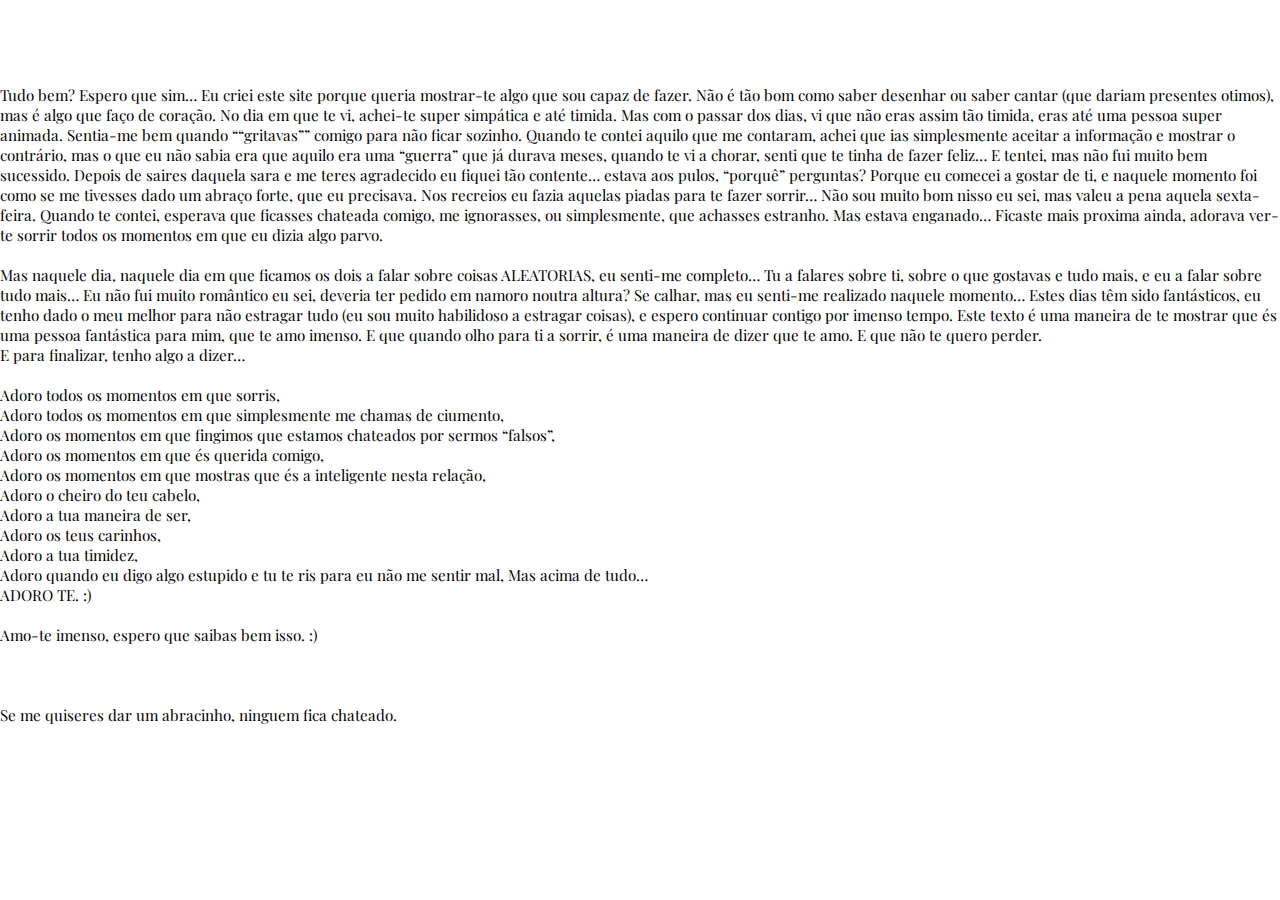
==== 25setembro.html @ 2f38c43a "Update 2" ====
<!DOCTYPE html>
<html lang="en">
<head>
<meta http-equiv="Content-Type" content="text/html; charset=UTF-8" />
<meta name="viewport" content="width=device-width; initial-scale=1.0">
<meta name="description" content="Website do Dreike." />
<meta name="keywords" content="Dreike, dreike, drake, Website, html, bigdreike, bigdrake" />
<meta name="author" content="Dreike" />
<meta name="robots" content="index, follow" /><title>Dreike</title>
<meta name="viewport" content="width=device-width, initial-scale=1, maximum-scale=1, user-scalable=no"/>
<link href="style.css" rel="stylesheet" type="text/css" />
<link href="images/favicon.ico" rel="shortcut icon" type="image/x-icon" /> 
<script type="text/javascript" src="jquery/jquery.min.js"></script>
<script src="scripts/jquery.scrollTo-1.4.3.1.min.js"></script>
<script type="text/javascript" src="scripts/jquery.parallax-1.1.js"></script>
<link href='http://fonts.googleapis.com/css?family=Montserrat:400,700' rel='stylesheet' type='text/css'>
<link href='http://fonts.googleapis.com/css?family=Playfair+Display:400,700,900' rel='stylesheet' type='text/css'>
<link rel="stylesheet" href="responsivemobilemenu.css" type="text/css"/>
<script type="text/javascript" src="scripts/responsivemobilemenu.js"></script>
<script src="scripts/jquery.easing.1.3.js"></script>
<script type="text/javascript" src="scripts/anchor.js"></script>

</head>
  <body>
	<h1>Olá, :)</h1>
	<p>Tudo bem? Espero que sim… Eu criei este site porque queria mostrar-te algo que sou capaz de fazer. Não é tão bom como saber desenhar ou saber cantar (que dariam presentes otimos), mas é algo que faço de coração. No dia em que te vi, achei-te super simpática e até timida. Mas com o passar dos dias, vi que não eras assim tão timida, eras até uma pessoa super animada. Sentia-me bem quando ““gritavas”” comigo para não ficar sozinho. Quando te contei aquilo que me contaram, achei que ias simplesmente aceitar a informação e mostrar o contrário, mas o que eu não sabia era que aquilo era uma “guerra” que já durava meses, quando te vi a chorar, senti que te tinha de fazer feliz… E tentei, mas não fui muito bem sucessido. Depois de saires daquela sara e me teres agradecido eu fiquei tão contente… estava aos pulos, “porquê” perguntas? Porque eu comecei a gostar de ti, e naquele momento foi como se me tivesses dado um abraço forte, que eu precisava. Nos recreios eu fazia aquelas piadas para te fazer sorrir… Não sou muito bom nisso eu sei, mas valeu a pena aquela sexta-feira. Quando te contei, esperava que ficasses chateada comigo, me ignorasses, ou simplesmente, que achasses estranho. Mas estava enganado… Ficaste mais proxima ainda, adorava ver-te sorrir todos os momentos em que eu dizia algo parvo. <br><br>Mas naquele dia, naquele dia em que ficamos os dois a falar sobre coisas ALEATORIAS, eu senti-me completo… Tu a falares sobre ti, sobre o que gostavas e tudo mais, e eu a falar sobre tudo mais… Eu não fui muito romântico eu sei, deveria ter pedido em namoro noutra altura? Se calhar, mas eu senti-me realizado naquele momento… Estes dias têm sido fantásticos, eu tenho dado o meu melhor para não estragar tudo (eu sou muito habilidoso a estragar coisas), e espero continuar contigo por imenso tempo. Este texto é uma maneira de te mostrar que és uma pessoa fantástica para mim, que te amo imenso. E que quando olho para ti a sorrir, é uma maneira de dizer que te amo. E que não te quero perder. <br>E para finalizar, tenho algo a dizer… <br><br>Adoro todos os momentos em que sorris, <br>Adoro todos os momentos em que simplesmente me chamas de ciumento, <br>Adoro os momentos em que fingimos que estamos chateados por sermos “falsos”, <br>Adoro os momentos em que és querida comigo, <br>Adoro os momentos em que mostras que és a inteligente nesta relação, <br>Adoro o cheiro do teu cabelo, <br>Adoro a tua maneira de ser, <br>Adoro os teus carinhos, <br>Adoro a tua timidez, <br>Adoro quando eu digo algo estupido e tu te ris para eu não me sentir mal, Mas acima de tudo…<br>ADORO TE. :)<br><br>Amo-te imenso, espero que saibas bem isso. :)<br><br><br><br>Se me quiseres dar um abracinho, ninguem fica chateado.</p>
  </body>
</html>
---- style.css ----
/*
Plugin: jQuery Parallax
Version 1.1.3
Author: Ian Lunn
Twitter: @IanLunn
Author URL: http://www.ianlunn.co.uk/
Plugin URL: http://www.ianlunn.co.uk/plugins/jquery-parallax/

License: http://creativecommons.org/licenses/by-sa/3.0/ (Attribution Share Alike). Please attribute work to Ian Lunn simply by leaving these comments in the source code or if you'd prefer, place a link on your website to http://www.ianlunn.co.uk/.
*/
@charset "utf-8";
/* CSS Document */

body{
	margin: 0;
	padding: 0;
	overflow-x: hidden;
	-webkit-font-smoothing: antialiased;
	font-family: 'Playfair Display', serif;
}

figure {
	display: block;
	margin: 0;
	padding:0;
}

* {
  box-sizing border-box;
  	margin: 0; 
	padding: 0;	
}

.wrapper_web {
	width:100%;
	min-height:100%;
	display:block;
}

a, a:visited{
	text-decoration: none;
	color: #696969;	
}

p{
	margin: 0 0 20px 0;	
}

p, ul{
	font-size-adjust:0.488;
}

img{
	border: 0;
}

p{
	margin-top:40px;	
}

h1{
	font-size:44px;
	line-height:45px;
	color: #ffffff;
	font-weight: 700; 
	font-family: 'Playfair Display', serif;
}

h2{
	font-size-adjust:0.531;
	font-weight:normal;
	text-transform: Uppercase;
	font-size:0.9em;
	line-height:30px;
}

h3{
	font-size-adjust:0.531;
	font-weight:normal;
	text-transform: Uppercase;
	font-size:1.4em;
	letter-spacing:1px;
	font-style: Italic;
	line-height:30px;
}

div#top {
	background: linear-gradient(rgba(255,255,255,0),rgba(255,255,255,0)), url(images/bg.jpg); 
	position: relative; 
	background-repeat: no-repeat; 
	background-size: cover; 
	width: 100%; 
	height: 790px; 
	overflow-y: scroll; 
}

img#top { 
	width: 100%; 
}

.center{
	text-align: center;
}

#menu{
	width: 100%;
	height: 106px;
	background:#fff;
	position: fixed;
	top: 0;
	font-family: 'Montserrat', sans-serif;
	text-transform: uppercase;
	letter-spacing: 4px;
	font-size: 11px;
	color: #292929;
	font-weight: 400;
	z-index: 10000;
	line-height: 106px;
}

#menu_logo{
	margin-left: 25px;
	float: left;
	z-index: 50;
	position: absolute;
}

#menu_logo img{
	width:50%;
	height:50%;
}

#logo img{
	width:100%;
	height:100%;
	max-width: 460px;
}

#logo{
	width:300px;
	margin: auto;
}

#menu_stuff a{
	margin: 0 25px 0 25px;
	text-decoration: none;
	color: #696969;
	width: 100%;
	z-index: 10000;
	text-align: center;
}	

#menu_stuff a:hover{
	margin: 0 25px 0 25px;
	text-decoration: none;
	color: #292929;
}	


#menu_stuff{
	height: 106px;
	width:100%;
	margin:auto;
	position: absolute;
	z-index: 9000;
	text-align: center;

}

#menu img{
	vertical-align: middle;
}

#intro{
	height:700px;
	padding-top:100px;
	position: relative;	
}

.box{
	width:50%;
	float: left;
	color: #FFFFFF;
	line-height:20px;
	background: #ffffff;
	height: 600px;
}

.work{
	width:33.33333333%;
	height: 498px;
	float: left;
	color: #FFFFFF;
	line-height:20px;
}

.work2{
	width:40%;
	height: 498px;
	float: left;
	color: #FFFFFF;
	line-height:20px;
}

.story {
	width: 500px;
	height: auto;
	margin: auto;
	position: absolute;
	top: 300px; left: 0; bottom: 0; right: 0;
	text-align: center;
	vertical-align: middle;
  	text-align: center;

}

.story2 .text {
	margin: 0 auto;
	overflow: hidden;
	width: 100%;
	height: 298px;
	position: relative;
	z-index: 300;
	font-size: 13px;
	line-height:35px;
	letter-spacing: 1px;
	color: #494949;
	background: #ffffff;
	padding-top: 100px;
	padding-bottom: 100px;
	text-align: left;
}

#margin {
	width:60%;
	min-width: 300px;
	margin:auto;
}

.story2 .text h1{
	color: #292929;
}

.councl{
	background: url('images/councl.jpg');
	background-position: bottom center;
	background-size: cover;
}


.gul {
	background: url('images/gulbla.jpg');
	background-size: cover;
}

.zound {
	background: url('images/zound.jpg');
	background-size: cover;
}

.sun {
	background: url('images/sunpocket.jpg');
	background-size: cover;
}

.boom {
	background: url('images/boomerang.jpg');
	background-size: cover;
}

.img {
	float: left;
}
.logos {
	width: 1046px;
	margin: auto;
}

.tweet {
	background: #ffffff;
	font-family: 'Playfair Display', serif;
	font-weight: 700;
	font-size: 47px;
	text-align: center;
	color: #100f0f;
	float: left;
	width:66.666%;
	height: 298px;
	padding-top: 100px;
	padding-bottom: 100px;
}

#twitter_id {
	color: #8f8f8f;
	font-size:14px;
	text-transform: uppercase;
	line-height: 70px;
	font-family: 'Montserrat', sans-serif;
	font-weight: 400;
	letter-spacing: 2px;
}
#intro {
	background:url(images/bg.jpg) center center no-repeat fixed;
	background-size: cover;
	color: white;
	margin: 0 auto;
	overflow: hidden;
}

.companies { 
	background: #262626;
	height: 315px;
	line-height: 315px;
	width:100%;
	clear: both;
}

.companies img{ 
	margin:0 25px 0 25px;
	vertical-align: middle;
}

.left{
	text-align: left;
	left:30px;
	height:80px;
	line-height:80px;
	font-size: 12px;
	text-transform: uppercase;
	letter-spacing: 2px;
	position: absolute;
}

.footer{
	height:80px;
	background:#161616;
	color: #ffffff;	
}

#tweets ul{
	list-style: none;
	margin: 0 40px 0 40px;
}

#tweets ul a{
	color: #696969;
	text-decoration: none;
}

#tweets ul a:hover{
	color: #494949;
	text-decoration: none;
}

.blurImg {
  position: relative;
  width: 100%;
  height: 790px;
  z-index: -1;
  top: 0;
  left: 0;
 }

.img-src { 
    position: fixed;
    height: 790px;
    background-position: center;
    background-size: cover;
    -webkit-background-size: cover;
    top: 0;
    bottom: 0;
    left: 0;
    right: 0;
}


.container {
  height: 1300px;
  background :white;
  z-index :1;
 }

figure {
	height: 100%;
	overflow: hidden;
	position: relative;
	width: 100%;
	cursor: pointer;
}
 
figcaption {
	background: rgba(0,0,0,0.9);
	color: white;
	display: table;
	height: 100%;
	left: 0;
	opacity: 0;
	position: absolute;
	right: 0;
	top: 0;
	z-index: 100;
	letter-spacing: 1px;
	line-height: 2.4em;
	padding: 50px;
	font-size: 0.9em;
		-webkit-transition: all 0.5s;
	-moz-transition: all 0.5s;
	-o-transition: all 0.5s;
	transition: all 0.5s;
}

figcaption h1{
	margin:10px;
}	
 
figcaption p {
	display: table-cell;
	font-size: 0.9em;
	position: relative;
	width: 500px;
	vertical-align: middle;
}

figure:hover figcaption {
	opacity: 1;
}

/************************************************************************************
smaller than 1100
*************************************************************************************/

@media screen and (max-width: 1100px) {

.story2 .text {
width: 100%;
height: auto;
padding-top:100px;
padding-bottom: 100px;
}

.councl {
	height: 700px;
}

.box{
	height: 700px;
}

.companies img {
	margin: 0 10px 0 25px;
}

figcaption {
	font-size: 0.75em;
	padding: 30px;
}

h1 {
font-size: 23px;
}

}	

/************************************************************************************
smaller than 960
*************************************************************************************/

@media screen and (max-width: 959px) {

.work{
	width:50%;
	height: 498px;
	float: left;
}

.box{
	width:100%;
	float: none;
	height: 498px;
}

.tweet {
	float: none;
	width:100%;
	height: 298px;
	clear:both;
	font-size: 40px;

}

.companies img{ 
	margin:0;
	vertical-align: middle;

}

.companies { 
	height: 100%;
	clear: both;
}

.story2 .text {
	text-align: center;
}

.story #logo img{
	width:60%;
	height:60%;
}

.story{
	width:auto;
	top: 300px;
}

#logo {
	width: 300px;
}

.logos {
	width: 100%;
	margin: auto;
}

.img {
	float: none;
	width: 100%
	text-align:100%;
}

.companies {
	height: auto;
	line-height: 110px;
	text-align: center;
	padding-top: 50px;
}

figccaption {
	padding: 20px;
}

h1 {
	line-height: 25px;
}

}

/************************************************************************************
smaller than 640
*************************************************************************************/

@media screen and (max-width: 640px) {
	
.tweet {
	float: none;
	width:100%;
	height: 298px;
	clear:both;
	font-size: 21px;
	line-height: 31px;
}
.blurImg {
	height: 640px;
}

.story {
	height: 300px;
}

.work {
	width:100%;
	height: 400px;
	float: left;
}

.story{
	width:auto;
	top: 200px;
}

#tweets ul {
	list-style: none;
	text-align: center;
	padding: 0;
	margin-top: 20px;

}

.story2 .text {
	height: 500px;
	clear: both;
}

.councl{
	background-position: center center;
	height: 300px !important;
}

.box{
	height: auto;
}

img#top {
	height:600px;
}

.left {
	font-size: 10px;
}

}
---- responsivemobilemenu.css ----
/*

Responsive Mobile Menu v1.0
Plugin URI: responsivemobilemenu.com

Author: Sergio Vitov
Author URI: http://xmacros.com

License: CC BY 3.0 http://creativecommons.org/licenses/by/3.0/

*/

.rmm {
	display:block;
	position:relative;
	width:100%;
	height: 30px;
	padding:0px;
	margin:0 auto !important;
	text-align: center;
}
.rmm * {
	-webkit-tap-highlight-color:transparent !important;
}
.rmm a {
	text-decoration:none;
	margin: 0;
	text-decoration: none;
	color: #696969;
	z-index: 10000;
	text-align: center;
}

.rmm a:hover {
	color: #292929;
}

.rmm .rmm-main-list, .rmm .rmm-main-list li {
	margin:0px;
	padding:0px;
}
.rmm ul {
	display:block;
	width:auto !important;
	margin:0 auto !important;
	overflow:hidden;
	list-style:none;
}


/* sublevel menu - in construction */
.rmm ul li ul, .rmm ul li ul li, .rmm ul li ul li a {
	display:none !important;
	height:0px !important;
	width:0px !important;
}
/* */


.rmm .rmm-main-list li {
	display:inline;
	padding:padding:0px;
	margin:0px !important;
}
.rmm-toggled {
	display:none;
	width:100%;
	position:relative;
	overflow:hidden;
	margin:0 auto !important;
}
.rmm-button:hover {
	cursor:pointer;
}
.rmm .rmm-toggled ul {
	display:none;
	margin-top: 30px !important;
	padding:0px !important;
}
.rmm .rmm-toggled ul li {
	display:block;
	margin:0 auto !important;
}




/* GRAPHITE STYLE */

.rmm.graphite .rmm-main-list li a {
	display:inline-block;
	padding:0 20px 0 20px;
	margin:0px -3px 0px -3px;
}
.rmm.graphite .rmm-main-list li a:hover {
}
.rmm.graphite .rmm-main-list li:first-child a {
	border-top-left-radius: 6px;
	border-bottom-left-radius: 6px;
}
.rmm.graphite .rmm-main-list li:last-child a {
	border-top-right-radius: 6px;
	border-bottom-right-radius: 6px;
}
.rmm.graphite .rmm-toggled {
	width:100%;
	min-height:106px;
}
.rmm.graphite .rmm-toggled-controls {
	display:block;
	height:36px;
	color:white;
	text-align:left;
	position:relative;
	background-repeat:repeat-x;
	border-radius:6px;
}
.rmm.graphite .rmm-toggled-title {
	position:relative;
	top:9px;
	left:15px;
	font-size:16px;
	color:white;
}
.rmm.graphite .rmm-button {
	display:block;
	position:absolute;
	right: 30px;
	top: 40px;
}

.rmm.graphite .rmm-button span {
	display:block;
	margin-top:5px;
	height:2px;
	background:#292929;
	width:27px;
}
.rmm.graphite .rmm-toggled ul li a {
	display:block;
	width:100%;
	background-color:#ffffff;
	text-align:center;
	padding:0;
}
.rmm.graphite .rmm-toggled ul li a:active {
	background-color:#444444;
}

/* SAPPHIRE STYLE */

.rmm.sapphire .rmm-main-list li a {
	display:inline-block;
	padding:8px 30px 8px 30px;
	margin:0px -3px 0px -3px;
	font-size:15px;
	text-shadow:1px 1px 1px #3e587b;
	background-color:#537b9f;
	border-left:1px solid #3e587b;
	background-image:url('rmm-img/sapphire-menu-bg.html');
	background-repeat:repeat-x;
}
.rmm.sapphire .rmm-main-list li a:hover {
	background:#3e597b;
}
.rmm.sapphire .rmm-main-list li:first-child a {
-webkit-border-top-left-radius: 5px;
-webkit-border-bottom-left-radius: 5px;
-moz-border-radius-topleft: 5px;
-moz-border-radius-bottomleft: 5px;
border-top-left-radius: 5px;
border-bottom-left-radius: 5px;
}
.rmm.sapphire .rmm-main-list li:last-child a {
	-webkit-border-top-right-radius: 5px;
-webkit-border-bottom-right-radius: 5px;
-moz-border-radius-topright: 5px;
-moz-border-radius-bottomright: 5px;
border-top-right-radius: 5px;
border-bottom-right-radius: 5px;
}
.rmm.sapphire .rmm-toggled {
	width:100%;
	min-height:106px;
}
.rmm.sapphire .rmm-toggled-controls {
	display:block;
	height:36px;
	color:white;
	text-align:left;
	position:relative;
	background-image:url('rmm-img/sapphire-menu-bg.html');
	background-repeat:repeat-x;
	border-radius:5px;
}
.rmm.sapphire .rmm-toggled-title {
	position:relative;
	top:9px;
	left:15px;
	font-size:16px;
	color:white;
	text-shadow:1px 1px 1px #3e587b;
}
.rmm.sapphire .rmm-button {
	display:block;
	position:absolute;
	right:9px;
	top:7px;
	width:20px;
	padding:0px 7px 0px 7px;
	border:1px solid #3e587b;
	border-radius:3px;
	background-image:url('rmm-img/sapphire-menu-bg.html');
	background-position:top;
}

.rmm.sapphire .rmm-button span {
	display:block;
	margin:4px 0px 4px 0px;
	height:2px;
	background:white;
	width:20px;
}
.rmm.sapphire .rmm-toggled ul li a {
	display:block;
	width:100%;
	background-color:#537698;
	text-align:center;
	padding:10px 0px 10px 0px;
	border-bottom:1px solid #3c5779;
	border-top:1px solid #6883a6;
	text-shadow:1px 1px 1px #333333;
}
.rmm.sapphire .rmm-toggled ul li a:active {
	background-color:#3c5779;
	border-bottom:1px solid #3c5779;
	border-top:1px solid #3c5779;
}
.rmm.sapphire .rmm-toggled ul li:first-child a { 
	border-top:1px solid #3c5779 !important;
}





/* MINIMAL STYLE */

.rmm.minimal a {
	color:#333333;
}
.rmm.minimal a:hover {
	opacity:0.7;
}
.rmm.minimal .rmm-main-list li a {
	display:inline-block;
	padding:8px 30px 8px 30px;
	margin:0px -3px 0px -3px;
	font-size:15px;
}
.rmm.minimal .rmm-toggled {
	width:95%;
	min-height:36px;
}
.rmm.minimal .rmm-toggled-controls {
	display:block;
	height:36px;
	color:#333333;
	text-align:left;
	position:relative;
}
.rmm.minimal .rmm-toggled-title {
	position:relative;
	top:9px;
	left:9px;
	font-size:16px;
	color:#33333;
}
.rmm.minimal .rmm-button {
	display:block;
	position:absolute;
	right:9px;
	top:7px;
}

.rmm.minimal .rmm-button span {
	display:block;
	margin:4px 0px 4px 0px;
	height:2px;
	background:#333333;
	width:25px;
}
.rmm.minimal .rmm-toggled ul li a {
	display:block;
	width:100%;
	text-align:center;
	padding:10px 0px 10px 0px;
	border-bottom:1px solid #dedede;
	color:#333333;
}
.rmm.minimal .rmm-toggled ul li:first-child a {
	border-top:1px solid #dedede;
}
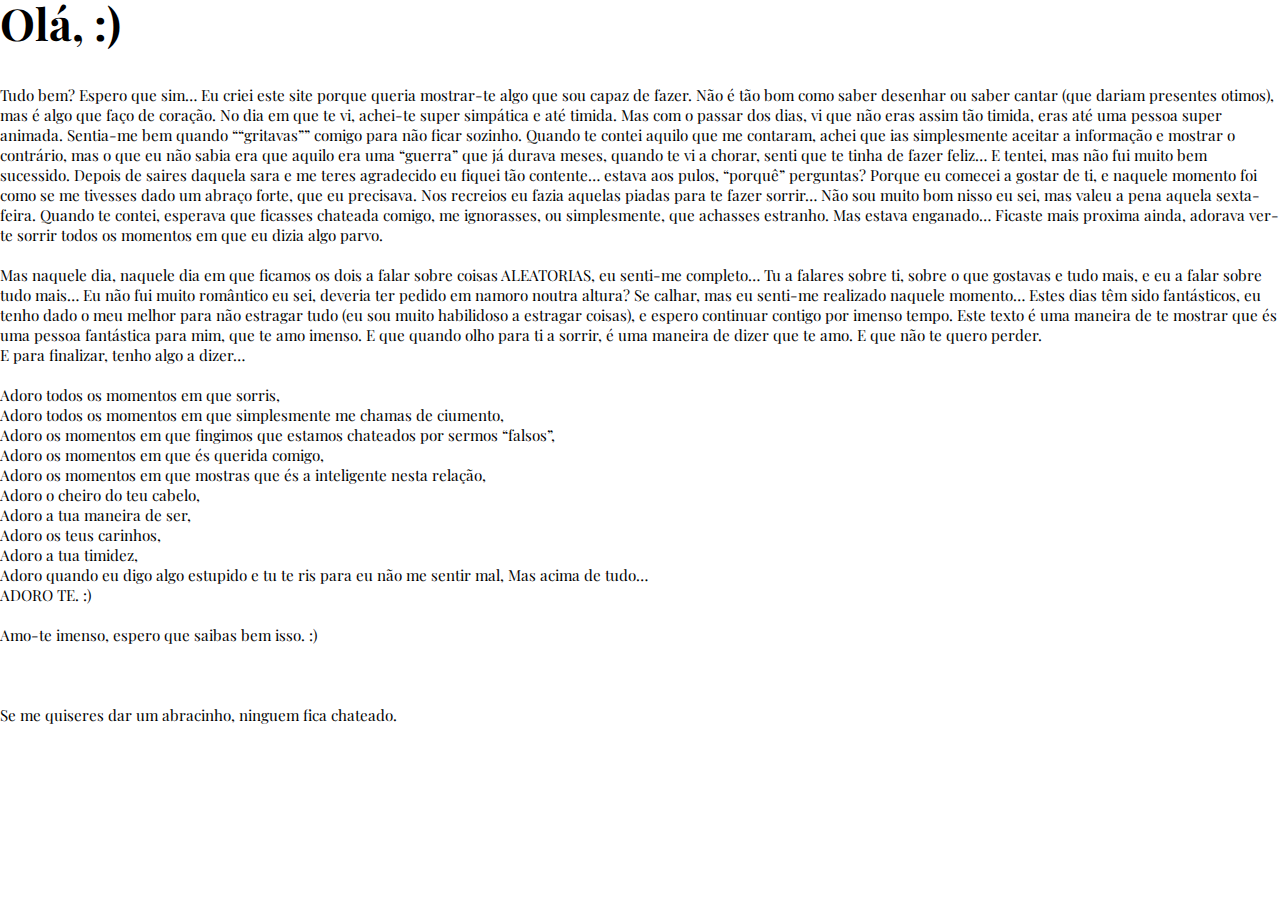
==== commit 7922f6b5: "html update" ====
--- a/25setembro.html
+++ b/25setembro.html
@@ -22,7 +22,7 @@
 
 </head>
   <body>
-	<h1>Olá, :)</h1>
+	<h1 style="color:#000000;">Olá, :)</h1>
 	<p>Tudo bem? Espero que sim… Eu criei este site porque queria mostrar-te algo que sou capaz de fazer. Não é tão bom como saber desenhar ou saber cantar (que dariam presentes otimos), mas é algo que faço de coração. No dia em que te vi, achei-te super simpática e até timida. Mas com o passar dos dias, vi que não eras assim tão timida, eras até uma pessoa super animada. Sentia-me bem quando ““gritavas”” comigo para não ficar sozinho. Quando te contei aquilo que me contaram, achei que ias simplesmente aceitar a informação e mostrar o contrário, mas o que eu não sabia era que aquilo era uma “guerra” que já durava meses, quando te vi a chorar, senti que te tinha de fazer feliz… E tentei, mas não fui muito bem sucessido. Depois de saires daquela sara e me teres agradecido eu fiquei tão contente… estava aos pulos, “porquê” perguntas? Porque eu comecei a gostar de ti, e naquele momento foi como se me tivesses dado um abraço forte, que eu precisava. Nos recreios eu fazia aquelas piadas para te fazer sorrir… Não sou muito bom nisso eu sei, mas valeu a pena aquela sexta-feira. Quando te contei, esperava que ficasses chateada comigo, me ignorasses, ou simplesmente, que achasses estranho. Mas estava enganado… Ficaste mais proxima ainda, adorava ver-te sorrir todos os momentos em que eu dizia algo parvo. <br><br>Mas naquele dia, naquele dia em que ficamos os dois a falar sobre coisas ALEATORIAS, eu senti-me completo… Tu a falares sobre ti, sobre o que gostavas e tudo mais, e eu a falar sobre tudo mais… Eu não fui muito romântico eu sei, deveria ter pedido em namoro noutra altura? Se calhar, mas eu senti-me realizado naquele momento… Estes dias têm sido fantásticos, eu tenho dado o meu melhor para não estragar tudo (eu sou muito habilidoso a estragar coisas), e espero continuar contigo por imenso tempo. Este texto é uma maneira de te mostrar que és uma pessoa fantástica para mim, que te amo imenso. E que quando olho para ti a sorrir, é uma maneira de dizer que te amo. E que não te quero perder. <br>E para finalizar, tenho algo a dizer… <br><br>Adoro todos os momentos em que sorris, <br>Adoro todos os momentos em que simplesmente me chamas de ciumento, <br>Adoro os momentos em que fingimos que estamos chateados por sermos “falsos”, <br>Adoro os momentos em que és querida comigo, <br>Adoro os momentos em que mostras que és a inteligente nesta relação, <br>Adoro o cheiro do teu cabelo, <br>Adoro a tua maneira de ser, <br>Adoro os teus carinhos, <br>Adoro a tua timidez, <br>Adoro quando eu digo algo estupido e tu te ris para eu não me sentir mal, Mas acima de tudo…<br>ADORO TE. :)<br><br>Amo-te imenso, espero que saibas bem isso. :)<br><br><br><br>Se me quiseres dar um abracinho, ninguem fica chateado.</p>
   </body>
 </html>
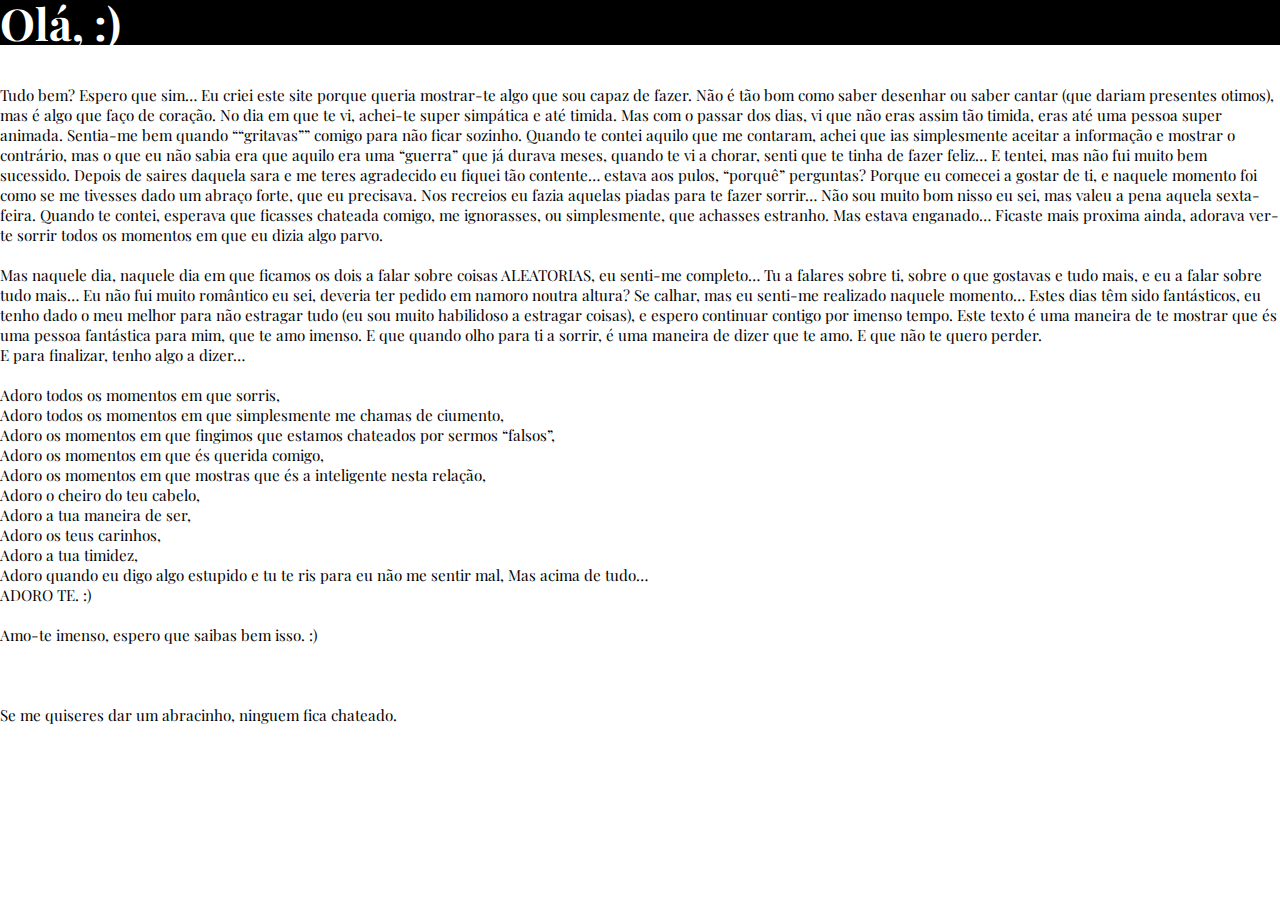
==== commit e45947ec: "Update 25setembro.html" ====
--- a/25setembro.html
+++ b/25setembro.html
@@ -22,7 +22,7 @@
 
 </head>
   <body>
-	<h1 style="color:#000000;">Olá, :)</h1>
-	<p>Tudo bem? Espero que sim… Eu criei este site porque queria mostrar-te algo que sou capaz de fazer. Não é tão bom como saber desenhar ou saber cantar (que dariam presentes otimos), mas é algo que faço de coração. No dia em que te vi, achei-te super simpática e até timida. Mas com o passar dos dias, vi que não eras assim tão timida, eras até uma pessoa super animada. Sentia-me bem quando ““gritavas”” comigo para não ficar sozinho. Quando te contei aquilo que me contaram, achei que ias simplesmente aceitar a informação e mostrar o contrário, mas o que eu não sabia era que aquilo era uma “guerra” que já durava meses, quando te vi a chorar, senti que te tinha de fazer feliz… E tentei, mas não fui muito bem sucessido. Depois de saires daquela sara e me teres agradecido eu fiquei tão contente… estava aos pulos, “porquê” perguntas? Porque eu comecei a gostar de ti, e naquele momento foi como se me tivesses dado um abraço forte, que eu precisava. Nos recreios eu fazia aquelas piadas para te fazer sorrir… Não sou muito bom nisso eu sei, mas valeu a pena aquela sexta-feira. Quando te contei, esperava que ficasses chateada comigo, me ignorasses, ou simplesmente, que achasses estranho. Mas estava enganado… Ficaste mais proxima ainda, adorava ver-te sorrir todos os momentos em que eu dizia algo parvo. <br><br>Mas naquele dia, naquele dia em que ficamos os dois a falar sobre coisas ALEATORIAS, eu senti-me completo… Tu a falares sobre ti, sobre o que gostavas e tudo mais, e eu a falar sobre tudo mais… Eu não fui muito romântico eu sei, deveria ter pedido em namoro noutra altura? Se calhar, mas eu senti-me realizado naquele momento… Estes dias têm sido fantásticos, eu tenho dado o meu melhor para não estragar tudo (eu sou muito habilidoso a estragar coisas), e espero continuar contigo por imenso tempo. Este texto é uma maneira de te mostrar que és uma pessoa fantástica para mim, que te amo imenso. E que quando olho para ti a sorrir, é uma maneira de dizer que te amo. E que não te quero perder. <br>E para finalizar, tenho algo a dizer… <br><br>Adoro todos os momentos em que sorris, <br>Adoro todos os momentos em que simplesmente me chamas de ciumento, <br>Adoro os momentos em que fingimos que estamos chateados por sermos “falsos”, <br>Adoro os momentos em que és querida comigo, <br>Adoro os momentos em que mostras que és a inteligente nesta relação, <br>Adoro o cheiro do teu cabelo, <br>Adoro a tua maneira de ser, <br>Adoro os teus carinhos, <br>Adoro a tua timidez, <br>Adoro quando eu digo algo estupido e tu te ris para eu não me sentir mal, Mas acima de tudo…<br>ADORO TE. :)<br><br>Amo-te imenso, espero que saibas bem isso. :)<br><br><br><br>Se me quiseres dar um abracinho, ninguem fica chateado.</p>
+	<h1 style="color:#ffffff;background-color:#000000;">Olá, :)</h1>
+	<p style="color:#000000;">Tudo bem? Espero que sim… Eu criei este site porque queria mostrar-te algo que sou capaz de fazer. Não é tão bom como saber desenhar ou saber cantar (que dariam presentes otimos), mas é algo que faço de coração. No dia em que te vi, achei-te super simpática e até timida. Mas com o passar dos dias, vi que não eras assim tão timida, eras até uma pessoa super animada. Sentia-me bem quando ““gritavas”” comigo para não ficar sozinho. Quando te contei aquilo que me contaram, achei que ias simplesmente aceitar a informação e mostrar o contrário, mas o que eu não sabia era que aquilo era uma “guerra” que já durava meses, quando te vi a chorar, senti que te tinha de fazer feliz… E tentei, mas não fui muito bem sucessido. Depois de saires daquela sara e me teres agradecido eu fiquei tão contente… estava aos pulos, “porquê” perguntas? Porque eu comecei a gostar de ti, e naquele momento foi como se me tivesses dado um abraço forte, que eu precisava. Nos recreios eu fazia aquelas piadas para te fazer sorrir… Não sou muito bom nisso eu sei, mas valeu a pena aquela sexta-feira. Quando te contei, esperava que ficasses chateada comigo, me ignorasses, ou simplesmente, que achasses estranho. Mas estava enganado… Ficaste mais proxima ainda, adorava ver-te sorrir todos os momentos em que eu dizia algo parvo. <br><br>Mas naquele dia, naquele dia em que ficamos os dois a falar sobre coisas ALEATORIAS, eu senti-me completo… Tu a falares sobre ti, sobre o que gostavas e tudo mais, e eu a falar sobre tudo mais… Eu não fui muito romântico eu sei, deveria ter pedido em namoro noutra altura? Se calhar, mas eu senti-me realizado naquele momento… Estes dias têm sido fantásticos, eu tenho dado o meu melhor para não estragar tudo (eu sou muito habilidoso a estragar coisas), e espero continuar contigo por imenso tempo. Este texto é uma maneira de te mostrar que és uma pessoa fantástica para mim, que te amo imenso. E que quando olho para ti a sorrir, é uma maneira de dizer que te amo. E que não te quero perder. <br>E para finalizar, tenho algo a dizer… <br><br>Adoro todos os momentos em que sorris, <br>Adoro todos os momentos em que simplesmente me chamas de ciumento, <br>Adoro os momentos em que fingimos que estamos chateados por sermos “falsos”, <br>Adoro os momentos em que és querida comigo, <br>Adoro os momentos em que mostras que és a inteligente nesta relação, <br>Adoro o cheiro do teu cabelo, <br>Adoro a tua maneira de ser, <br>Adoro os teus carinhos, <br>Adoro a tua timidez, <br>Adoro quando eu digo algo estupido e tu te ris para eu não me sentir mal, Mas acima de tudo…<br>ADORO TE. :)<br><br>Amo-te imenso, espero que saibas bem isso. :)<br><br><br><br>Se me quiseres dar um abracinho, ninguem fica chateado.</p>
   </body>
 </html>
